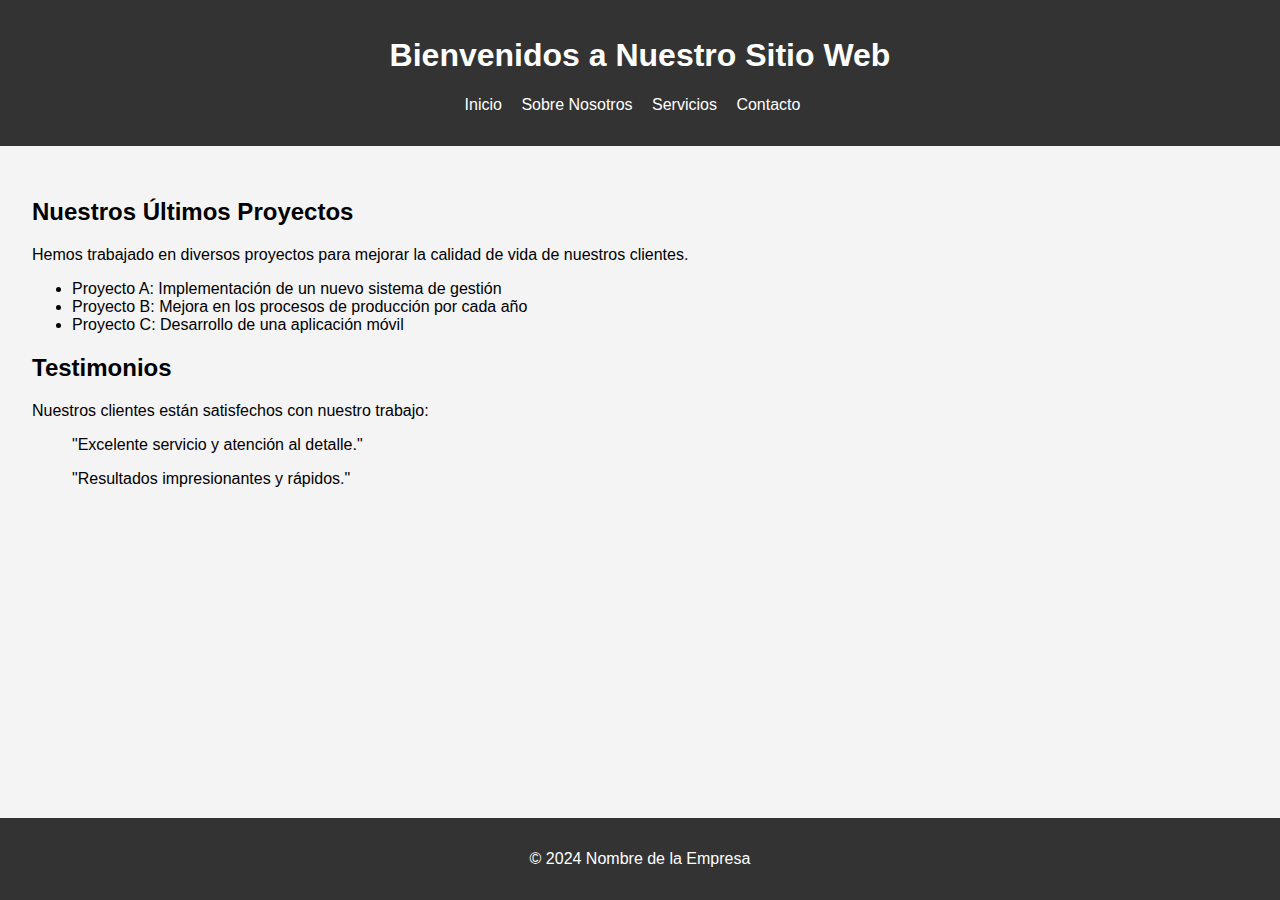
==== index.html @ d30e08ec "Archivo principal" ====
<!DOCTYPE html>
<html lang="es">
<head>
    <meta charset="UTF-8">
    <title>Página Principal</title>
    <!-- Enlace a la hoja de estilos -->
    <link rel="stylesheet" href="css/styles.css">
    <!-- Enlace al archivo de JavaScript -->
    <script src="js/scripts.js"></script>
</head>
<body>
    <header>
        <h1>Bienvenidos a Nuestro Sitio Web</h1>
        <!-- Navegación principal -->
        <nav>
            <ul>
                <li><a href="index.html">Inicio</a></li>
                <li><a href="about.html">Sobre Nosotros</a></li>
                <li><a href="services.html">Servicios</a></li>
                <li><a href="contact.html">Contacto</a></li>
            </ul>
        </nav>
    </header>
    <main>
        <section>
            <h2>Nuestros Últimos Proyectos</h2>
            <p>Hemos trabajado en diversos proyectos para mejorar la calidad de vida de nuestros clientes.</p>
            <ul>
                <li>Proyecto A: Implementación de un nuevo sistema de gestión</li>
                <li>Proyecto B: Mejora en los procesos de producción por cada año</li>
                <li>Proyecto C: Desarrollo de una aplicación móvil</li>
            </ul>
        </section>
        <section>
            <h2>Testimonios</h2>
            <p>Nuestros clientes están satisfechos con nuestro trabajo:</p>
            <blockquote>"Excelente servicio y atención al detalle."</blockquote>
            <blockquote>"Resultados impresionantes y rápidos."</blockquote>
        </section>
    </main>
    <footer>
        <p>&copy; 2024 Nombre de la Empresa</p>
    </footer>
</body>
</html>
---- css/styles.css ----
/* Estilo general para el cuerpo */
body {
    font-family: Arial, sans-serif;
    margin: 0;
    padding: 0;
    background-color: #f4f4f4;
}
/* Estilo para el encabezado */
header {
    background-color: #333;
    color: white;
    padding: 1em 0;
    text-align: center;
}
/* Estilo para la navegación */
nav ul {
    list-style-type: none;
    padding: 0;
    text-align: center;
}
nav ul li {
    display: inline;
    margin-right: 15px;
}
nav ul li a {
    color: white;
    text-decoration: none;
}
/* Estilo para el contenido principal */
main {
    padding: 2em;
}
/* Estilo para el pie de página */
footer {
    background-color: #333;
    color: white;
    text-align: center;
    padding: 1em 0;
    position: absolute;
    bottom: 0;
    width: 100%;
}
/* Estilo para el formulario */
form {
    display: flex;
    flex-direction: column;
}
label {
    margin-top: 10px;
}
input, textarea {
    margin-bottom: 10px;
    padding: 10px;
    border: 1px solid #ccc;
    border-radius: 4px;
}
/* Estilo para el botón */
button {
    background-color: #333;
    color: white;
    border: none;
    padding: 10px;
    cursor: pointer;
}
button:hover {
    background-color: #555;
}
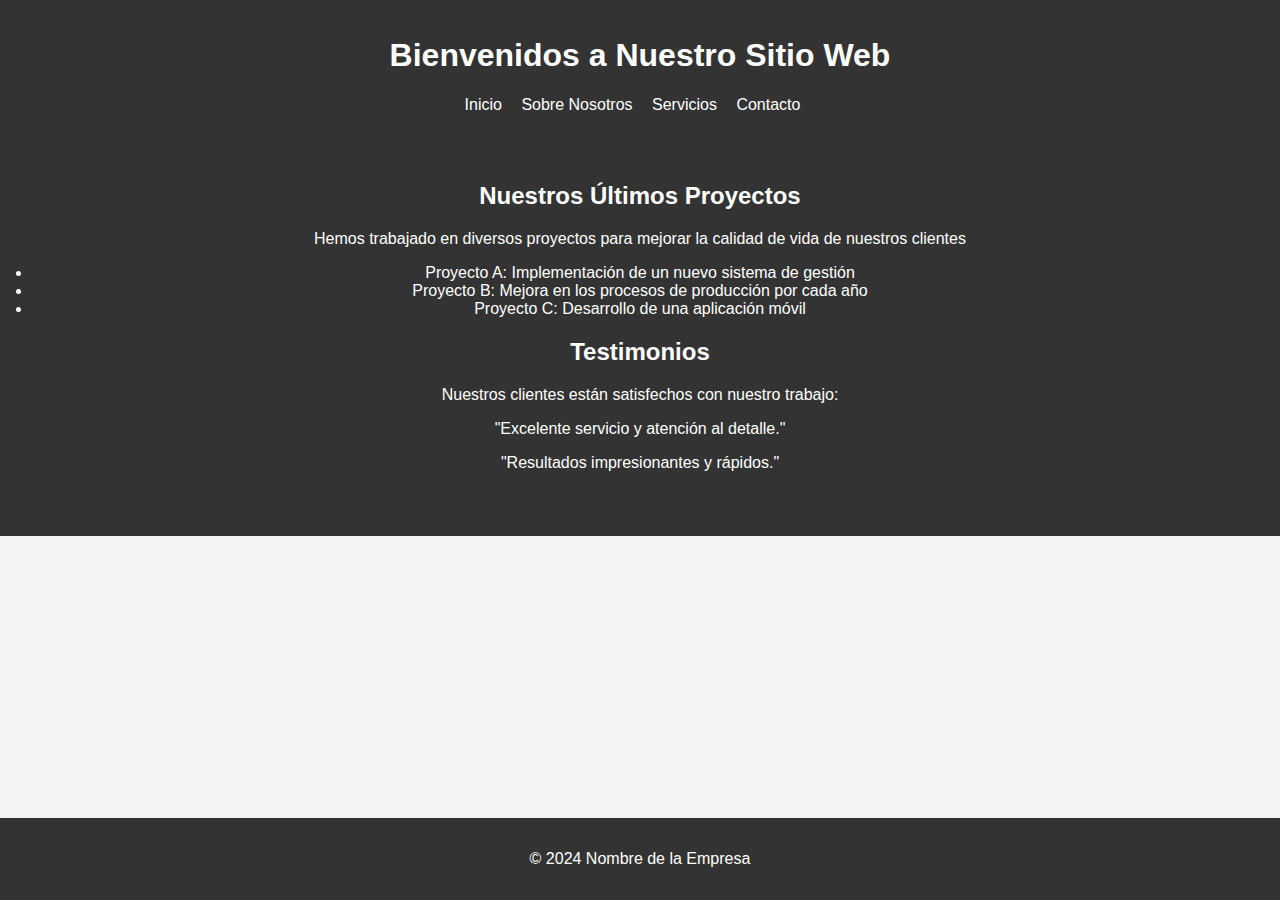
==== commit 545edfb0: "modificación del index" ====
--- a/index.html
+++ b/index.html
@@ -1,17 +1,14 @@
 <!DOCTYPE html>
 <html lang="es">
 <head>
-    <meta charset="UTF-8">
+ 
     <title>Página Principal</title>
-    <!-- Enlace a la hoja de estilos -->
     <link rel="stylesheet" href="css/styles.css">
-    <!-- Enlace al archivo de JavaScript -->
     <script src="js/scripts.js"></script>
 </head>
 <body>
     <header>
         <h1>Bienvenidos a Nuestro Sitio Web</h1>
-        <!-- Navegación principal -->
         <nav>
             <ul>
                 <li><a href="index.html">Inicio</a></li>
@@ -20,26 +17,25 @@
                 <li><a href="contact.html">Contacto</a></li>
             </ul>
         </nav>
-    </header>
+    </>
     <main>
         <section>
             <h2>Nuestros Últimos Proyectos</h2>
-            <p>Hemos trabajado en diversos proyectos para mejorar la calidad de vida de nuestros clientes.</p>
-            <ul>
+            <p>Hemos trabajado en diversos proyectos para mejorar la calidad de vida de nuestros clientes</p>
+           
                 <li>Proyecto A: Implementación de un nuevo sistema de gestión</li>
                 <li>Proyecto B: Mejora en los procesos de producción por cada año</li>
                 <li>Proyecto C: Desarrollo de una aplicación móvil</li>
-            </ul>
+           
         </section>
         <section>
             <h2>Testimonios</h2>
-            <p>Nuestros clientes están satisfechos con nuestro trabajo:</p>
+           Nuestros clientes están satisfechos con nuestro trabajo:</p>
             <blockquote>"Excelente servicio y atención al detalle."</blockquote>
             <blockquote>"Resultados impresionantes y rápidos."</blockquote>
         </section>
     </main>
     <footer>
         <p>&copy; 2024 Nombre de la Empresa</p>
-    </footer>
+   
 </body>
-</html>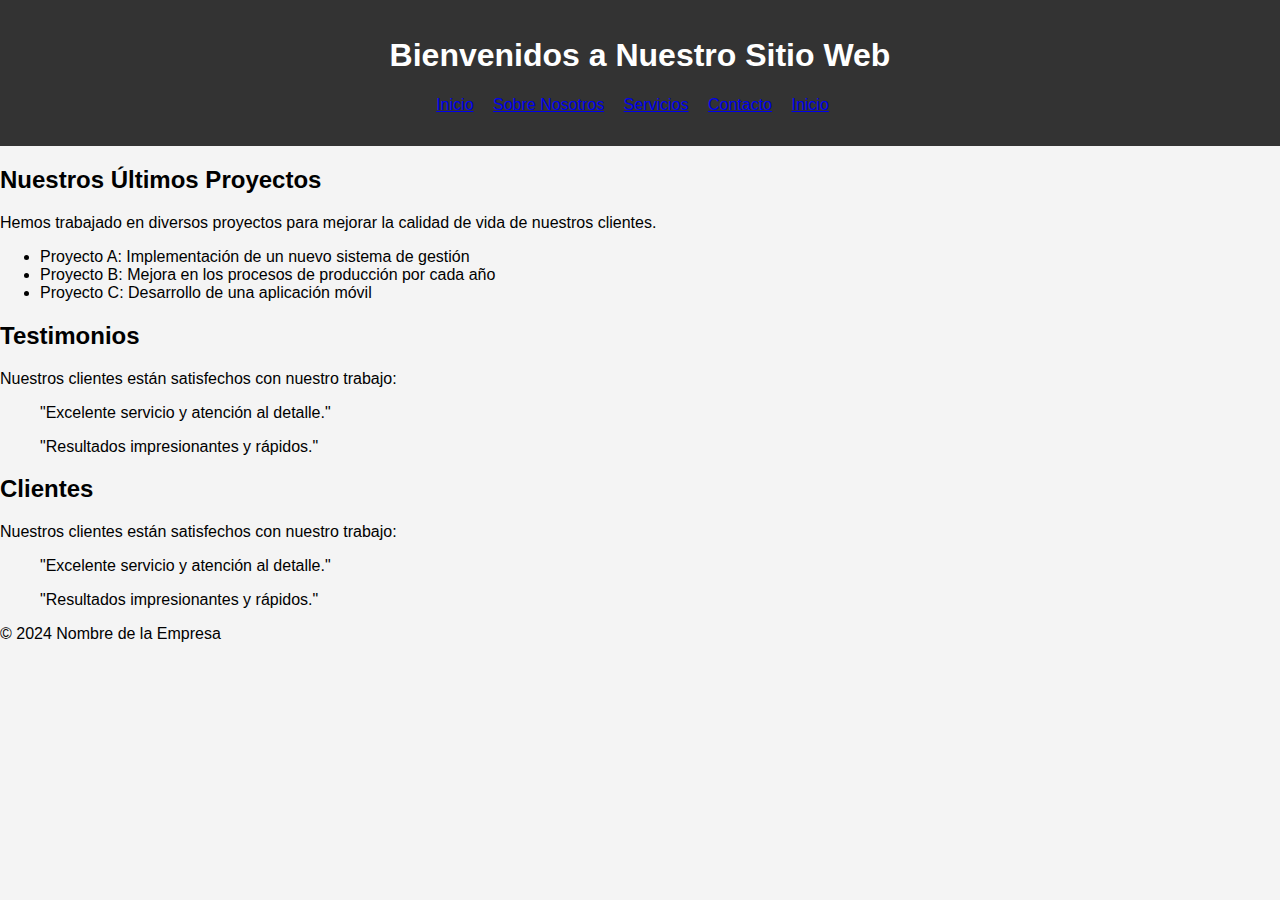
==== commit 429610d1: "nuevos elementos al index" ====
--- a/index.html
+++ b/index.html
@@ -1,41 +1,52 @@
 <!DOCTYPE html>
 <html lang="es">
 <head>
- 
+    <meta charset="UTF-8">
     <title>Página Principal</title>
+    <!-- Enlace a la hoja de estilos -->
     <link rel="stylesheet" href="css/styles.css">
+    <!-- Enlace al archivo de JavaScript -->
     <script src="js/scripts.js"></script>
 </head>
 <body>
     <header>
         <h1>Bienvenidos a Nuestro Sitio Web</h1>
+        <!-- Navegación principal -->
         <nav>
             <ul>
                 <li><a href="index.html">Inicio</a></li>
                 <li><a href="about.html">Sobre Nosotros</a></li>
                 <li><a href="services.html">Servicios</a></li>
                 <li><a href="contact.html">Contacto</a></li>
+                <li><a href="store.html">Inicio</a></li>
             </ul>
         </nav>
-    </>
+    </header>
     <main>
         <section>
             <h2>Nuestros Últimos Proyectos</h2>
-            <p>Hemos trabajado en diversos proyectos para mejorar la calidad de vida de nuestros clientes</p>
-           
+            <p>Hemos trabajado en diversos proyectos para mejorar la calidad de vida de nuestros clientes.</p>
+            <ul>
                 <li>Proyecto A: Implementación de un nuevo sistema de gestión</li>
                 <li>Proyecto B: Mejora en los procesos de producción por cada año</li>
                 <li>Proyecto C: Desarrollo de una aplicación móvil</li>
-           
+            </ul>
         </section>
         <section>
             <h2>Testimonios</h2>
-           Nuestros clientes están satisfechos con nuestro trabajo:</p>
+            <p>Nuestros clientes están satisfechos con nuestro trabajo:</p>
+            <blockquote>"Excelente servicio y atención al detalle."</blockquote>
+            <blockquote>"Resultados impresionantes y rápidos."</blockquote>
+        </section>
+        <section>
+            <h2>Clientes</h2>
+            <p>Nuestros clientes están satisfechos con nuestro trabajo:</p>
             <blockquote>"Excelente servicio y atención al detalle."</blockquote>
             <blockquote>"Resultados impresionantes y rápidos."</blockquote>
         </section>
     </main>
     <footer>
         <p>&copy; 2024 Nombre de la Empresa</p>
-   
+    </footer>
 </body>
+</html>--- a/css/styles.css
+++ b/css/styles.css
@@ -1,67 +1,42 @@
-/* Estilo general para el cuerpo */
 body {
     font-family: Arial, sans-serif;
     margin: 0;
     padding: 0;
-    background-color: #f4f4f4;
+    background-color: #f4f4f4
 }
-/* Estilo para el encabezado */
 header {
     background-color: #333;
     color: white;
     padding: 1em 0;
-    text-align: center;
+    text-align: center
 }
-/* Estilo para la navegación */
 nav ul {
     list-style-type: none;
     padding: 0;
-    text-align: center;
+    text-align: center
 }
 nav ul li {
     display: inline;
     margin-right: 15px;
+
+nav ul li a {color: white; text-decoration: none} main {padding: 2em;}
+footer {background-color: #333;color: white;text-align: center;padding: 1em 0; absolute; bottom: 0;width: 100%;}form {display: flex;flex-direction: column;}
+label {
+    margin-top: 100px;
 }
-nav ul li a {
-    color: white;
-    text-decoration: none;
-}
-/* Estilo para el contenido principal */
-main {
-    padding: 2em;
-}
-/* Estilo para el pie de página */
-footer {
-    background-color: #333;
-    color: white;
-    text-align: center;
-    padding: 1em 0;
-    position: absolute;
-    bottom: 0;
-    width: 100%;
-}
-/* Estilo para el formulario */
-form {
-    display: flex;
-    flex-direction: column;
-}
-label {
-    margin-top: 10px;
-}
-input, textarea {
+input, text {
     margin-bottom: 10px;
     padding: 10px;
     border: 1px solid #ccc;
     border-radius: 4px;
 }
-/* Estilo para el botón */
 button {
     background-color: #333;
     color: white;
-    border: none;
+    border: 0;
     padding: 10px;
     cursor: pointer;
 }
 button:hover {
-    background-color: #555;
+    background: #555;
 }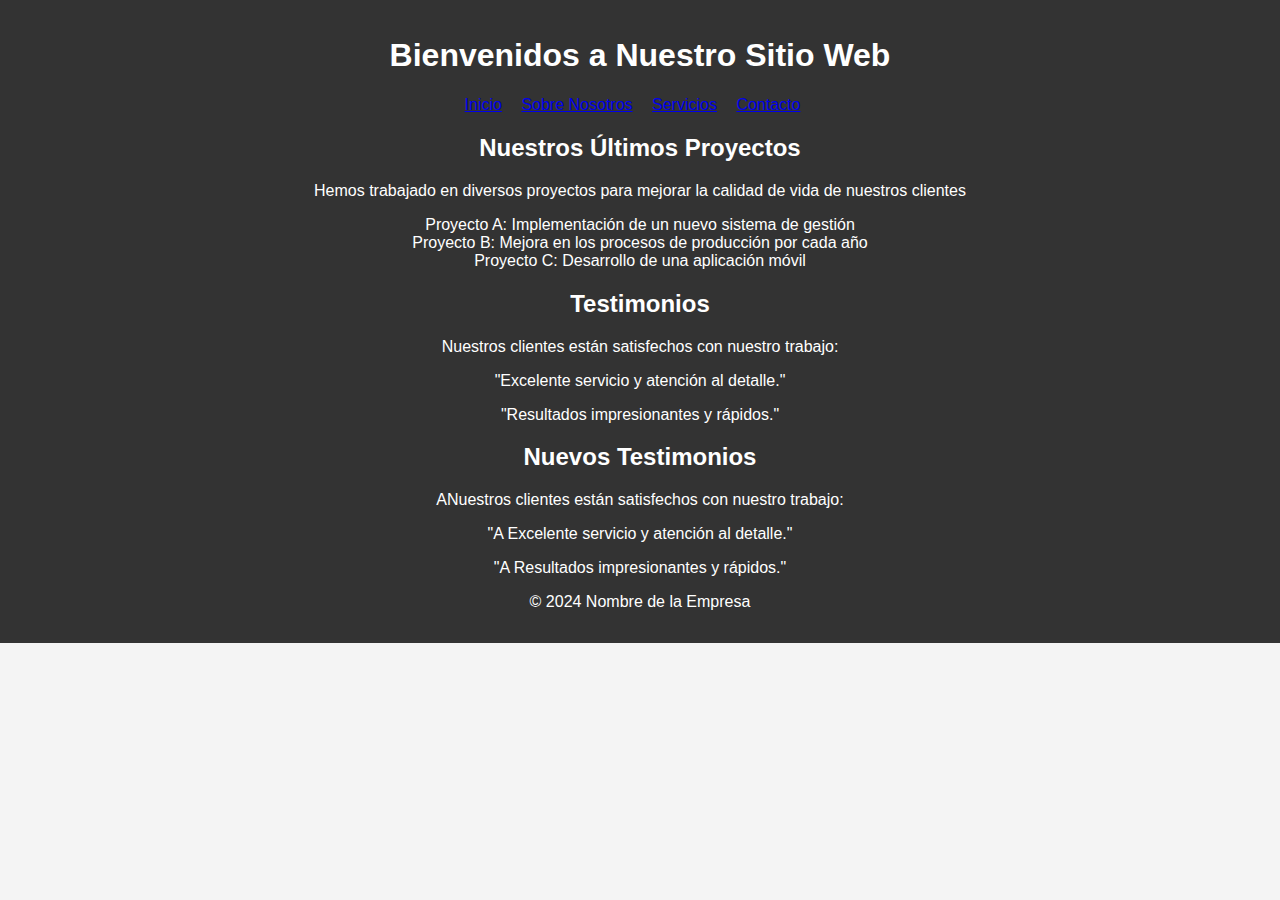
==== commit acea19f4: "Update index.html" ====
--- a/index.html
+++ b/index.html
@@ -1,52 +1,47 @@
 <!DOCTYPE html>
 <html lang="es">
 <head>
-    <meta charset="UTF-8">
+ 
     <title>Página Principal</title>
-    <!-- Enlace a la hoja de estilos -->
     <link rel="stylesheet" href="css/styles.css">
-    <!-- Enlace al archivo de JavaScript -->
     <script src="js/scripts.js"></script>
 </head>
 <body>
     <header>
         <h1>Bienvenidos a Nuestro Sitio Web</h1>
-        <!-- Navegación principal -->
         <nav>
             <ul>
                 <li><a href="index.html">Inicio</a></li>
                 <li><a href="about.html">Sobre Nosotros</a></li>
                 <li><a href="services.html">Servicios</a></li>
                 <li><a href="contact.html">Contacto</a></li>
-                <li><a href="store.html">Inicio</a></li>
             </ul>
         </nav>
-    </header>
+    </>
     <main>
         <section>
             <h2>Nuestros Últimos Proyectos</h2>
-            <p>Hemos trabajado en diversos proyectos para mejorar la calidad de vida de nuestros clientes.</p>
-            <ul>
+            <p>Hemos trabajado en diversos proyectos para mejorar la calidad de vida de nuestros clientes</p>
+           
                 <li>Proyecto A: Implementación de un nuevo sistema de gestión</li>
                 <li>Proyecto B: Mejora en los procesos de producción por cada año</li>
                 <li>Proyecto C: Desarrollo de una aplicación móvil</li>
-            </ul>
+           
         </section>
         <section>
             <h2>Testimonios</h2>
-            <p>Nuestros clientes están satisfechos con nuestro trabajo:</p>
+           Nuestros clientes están satisfechos con nuestro trabajo:</p>
             <blockquote>"Excelente servicio y atención al detalle."</blockquote>
             <blockquote>"Resultados impresionantes y rápidos."</blockquote>
         </section>
         <section>
-            <h2>Clientes</h2>
-            <p>Nuestros clientes están satisfechos con nuestro trabajo:</p>
-            <blockquote>"Excelente servicio y atención al detalle."</blockquote>
-            <blockquote>"Resultados impresionantes y rápidos."</blockquote>
+            <h2>Nuevos Testimonios</h2>
+           ANuestros clientes están satisfechos con nuestro trabajo:</p>
+            <blockquote>"A Excelente servicio y atención al detalle."</blockquote>
+            <blockquote>"A Resultados impresionantes y rápidos."</blockquote>
         </section>
     </main>
     <footer>
         <p>&copy; 2024 Nombre de la Empresa</p>
-    </footer>
+   
 </body>
-</html>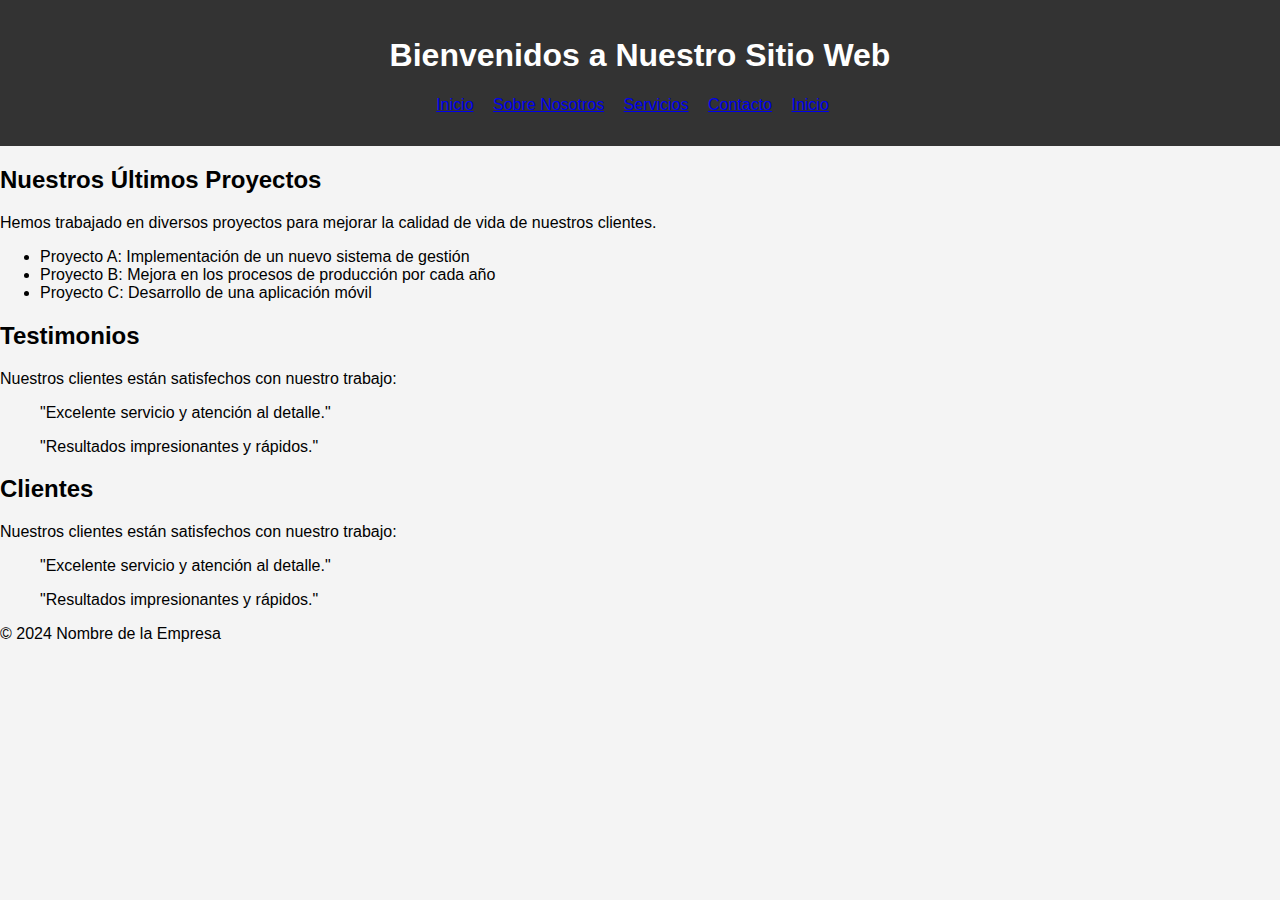
==== commit 893099d7: "Merge branch 'main' into luistenorio2024-ajuste-ligeros" ====
--- a/index.html
+++ b/index.html
@@ -1,47 +1,52 @@
 <!DOCTYPE html>
 <html lang="es">
 <head>
- 
+    <meta charset="UTF-8">
     <title>Página Principal</title>
+    <!-- Enlace a la hoja de estilos -->
     <link rel="stylesheet" href="css/styles.css">
+    <!-- Enlace al archivo de JavaScript -->
     <script src="js/scripts.js"></script>
 </head>
 <body>
     <header>
         <h1>Bienvenidos a Nuestro Sitio Web</h1>
+        <!-- Navegación principal -->
         <nav>
             <ul>
                 <li><a href="index.html">Inicio</a></li>
                 <li><a href="about.html">Sobre Nosotros</a></li>
                 <li><a href="services.html">Servicios</a></li>
                 <li><a href="contact.html">Contacto</a></li>
+                <li><a href="store.html">Inicio</a></li>
             </ul>
         </nav>
-    </>
+    </header>
     <main>
         <section>
             <h2>Nuestros Últimos Proyectos</h2>
-            <p>Hemos trabajado en diversos proyectos para mejorar la calidad de vida de nuestros clientes</p>
-           
+            <p>Hemos trabajado en diversos proyectos para mejorar la calidad de vida de nuestros clientes.</p>
+            <ul>
                 <li>Proyecto A: Implementación de un nuevo sistema de gestión</li>
                 <li>Proyecto B: Mejora en los procesos de producción por cada año</li>
                 <li>Proyecto C: Desarrollo de una aplicación móvil</li>
-           
+            </ul>
         </section>
         <section>
             <h2>Testimonios</h2>
-           Nuestros clientes están satisfechos con nuestro trabajo:</p>
+            <p>Nuestros clientes están satisfechos con nuestro trabajo:</p>
             <blockquote>"Excelente servicio y atención al detalle."</blockquote>
             <blockquote>"Resultados impresionantes y rápidos."</blockquote>
         </section>
         <section>
-            <h2>Nuevos Testimonios</h2>
-           ANuestros clientes están satisfechos con nuestro trabajo:</p>
-            <blockquote>"A Excelente servicio y atención al detalle."</blockquote>
-            <blockquote>"A Resultados impresionantes y rápidos."</blockquote>
+            <h2>Clientes</h2>
+            <p>Nuestros clientes están satisfechos con nuestro trabajo:</p>
+            <blockquote>"Excelente servicio y atención al detalle."</blockquote>
+            <blockquote>"Resultados impresionantes y rápidos."</blockquote>
         </section>
     </main>
     <footer>
         <p>&copy; 2024 Nombre de la Empresa</p>
-   
+    </footer>
 </body>
+</html>